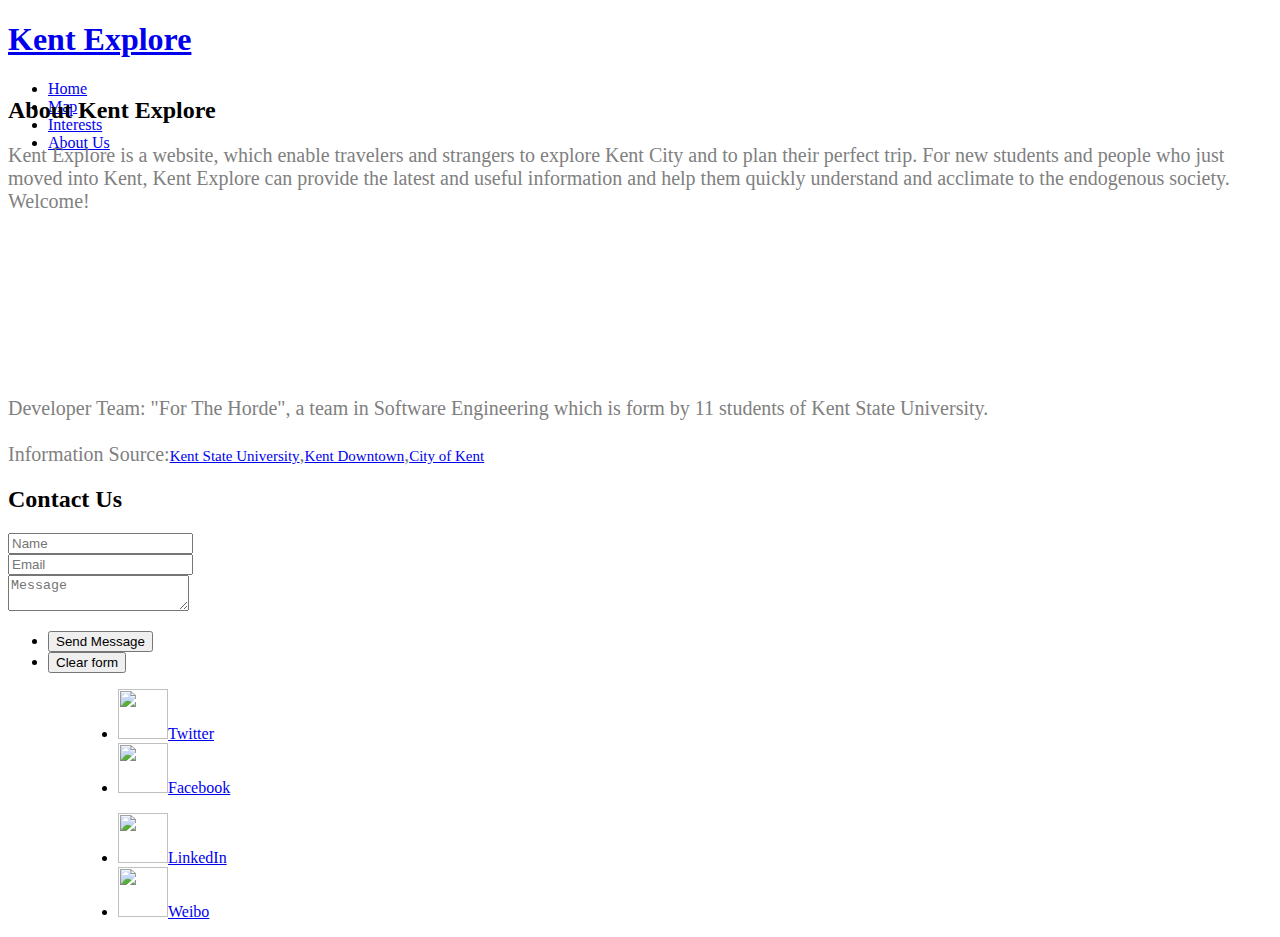
==== aboutus.tpl.html @ 817b2c44 "update index, map, aboutus" ====
<!DOCTYPE HTML>
<!--
	Telephasic by HTML5 UP
	html5up.net | @n33co
	Free for personal and commercial use under the CCA 3.0 license (html5up.net/license)
-->
<html>
	<head>
		<title>Kent City</title>
		<meta http-equiv="content-type" content="text/html; charset=utf-8" />
		<meta name="description" content="" />
		<meta name="keywords" content="" />
		<!--[if lte IE 8]><script src="/ie/html5shiv.js"></script><![endif]-->
		<script src="/jquery.min.js"></script>
		<script src="/jquery.dropotron.min.js"></script>
		<script src="/skel.min.js"></script>
		<script src="/skel-layers.min.js"></script>
		<script src="/init.js"></script>
		<!-- Start WOWSlider.com HEAD section -->
		<link rel="stylesheet" type="text/css" href="/engine1/style.css" />
		<script type="text/javascript" src="/engine1/jquery.js"></script>
		<!-- End WOWSlider.com HEAD section -->
		
		<noscript>
			<link rel="stylesheet" href="/skel.css" />
			<link rel="stylesheet" href="/style.css" />
		</noscript>
		<style>
		.font-style {
			font-family: Arial, "Helvetica Neue", Helvetica, sans-serif;
			color: #5A6369;
			font-size: 18px;
			padding: 0;
			text-shadow: 1px 1px 0px #A1A1A1;
		}
		.font-style2 {
			font-family: "Gill Sans", "Gill Sans MT", Calibri, sans-serif;
			color: #2975C2;
			font-size: 28px;
			padding: 0;
			text-shadow: -1px 1px 0px #A1A1A1;
		}
		
		</style>
		<!--[if lte IE 8]><link rel="stylesheet" href="/ie/v8.css" /><![endif]-->
	</head>
	<body class="no-sidebar" style="background-image: url("/bg.jpg");">

		<!-- Header -->
			<div id="header-wrapper" style="height:100%">
				<div id="header" class="container">

					<!-- Logo -->
						<h1 id="logo"><a href="#">Kent Explore</a></h1>

					<!-- Nav -->
						<nav id="nav">
							<ul>
								<li><a href="/">Home</a></li>
								<li><a href="/map">Map</a></li>
								<li class="break"><a href="#">Interests</a></li>
								<li><a href="aboutus">About Us</a></li>
							</ul>
						</nav>

				</div>
			</div>

		<!-- Main -->
			<div class="wrapper">
				<div class="container" id="main" style="margin-top:-75px;">

					<!-- Content -->
						<header class="major">
						<h2>About Kent Explore</h2>
						<p style="font-size:20px;text-align:left;color:grey">Kent Explore is a website, which enable travelers and strangers to explore Kent City and to plan their perfect trip. For new students and people who just moved into Kent, Kent Explore can provide the latest and useful information and help them quickly understand and acclimate to the endogenous society.  
						<br>
						Welcome!
						<br><br><br><br><br><br><br><br><br>
						Developer Team: "For The Horde", a team in Software Engineering which is form by 11 students of Kent State University. 
						<br><br>
						Information Source:<a style="font-size:15px" href="https://www.kent.edu">Kent State University</a>,<a style="font-size:15px" href="http://www.mainstreetkent.org">Kent Downtown</a>,<a style="font-size:15px" href="http://www.kentohio.org">City of Kent</a>
						
						</p>
					</header>
				</div>
			</div>

		<!-- Footer -->
			<div id="footer-wrapper">
				<div id="footer" class="container">
					<header class="major">
						<h2>Contact Us</h2>
					</header>
					<div class="row">
						<section class="6u 12u(narrower)">
							<form method="post" action="#">
								<div class="row 50%">
									<div class="6u 12u(mobile)">
										<input name="name" placeholder="Name" type="text" />
									</div>
									<div class="6u 12u(mobile)">
										<input name="email" id="email" placeholder="Email" type="text" />
									</div>
								</div>
								<div class="row 50%">
									<div class="12u">
										<textarea name="message" placeholder="Message"></textarea>
									</div>
								</div>
								<div class="row 50%">
									<div class="12u">
										<ul class="actions">
											<li><input type="button" value="Send Message" onclick="sendMessage();" /></li>
											<li><input type="reset" value="Clear form" /></li>
										</ul>
									</div>
								</div>
							</form>
							<div id="send" style="color:green"></div>
						</section>
						<section class="6u 12u(narrower)" style="padding-left:70px">
							<div class="row 0%">
								<ul class="divided icons 6u 12u(mobile)">
									<li ><img src="/twitter.png" style="width:50px;height:50px;"><a href="https://twitter.com">Twitter</a></li>
									<li ><img src="/facebook.png" style="width:50px;height:50px;"><a href="https://www.facebook.com">Facebook</a></li>
									
								</ul>
								<ul class="divided icons 6u 12u(mobile)">
									<li ><img src="/linkedin.png" style="width:50px;height:50px;"><a href="https://www.linkedin.com">LinkedIn</a></li>
									<li ><img src="/weibo.png" style="width:50px;height:50px;"><a href="http://www.weibo.com">Weibo</a></li>
									
								</ul>
							</div>
						</section>
					</div>
				</div>
				<div id="copyright" class="container">
					<ul class="menu">
						
					</ul>
				</div>
			</div>

	</body>
	<script>
	function sendMessage()
	{
		var email = document.getElementById("email").value;
		if(email == "Email" || email == "" || (email.indexOf("@") == -1)){
			document.getElementById("send").innerHTML = "Email is invalid!";
		}else{
			document.getElementById("send").innerHTML = "Message Sent! Thank you!";
		}
		
	}
	</script>
</html>
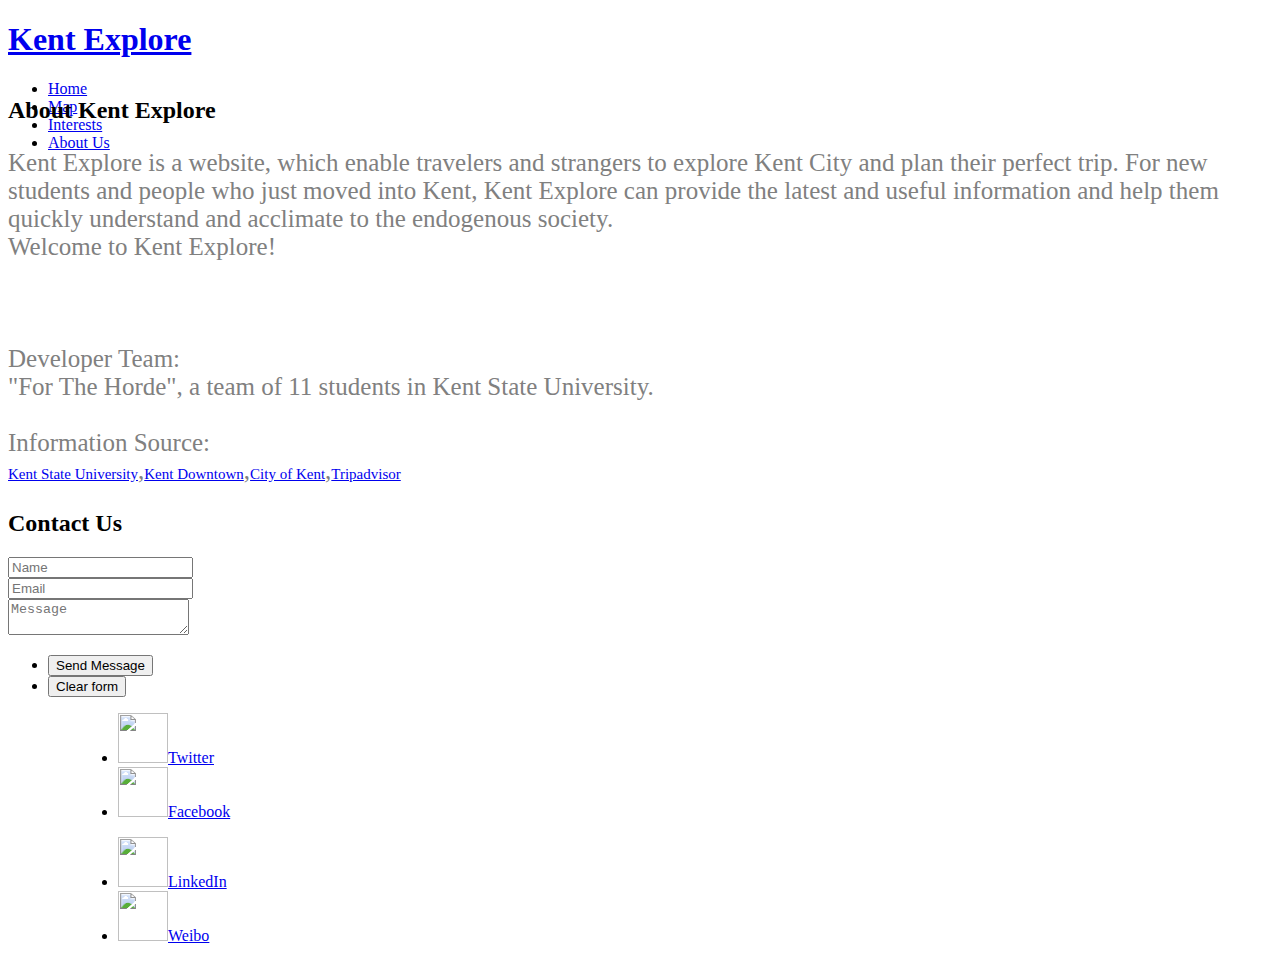
==== commit 43765883: "update data" ====
--- a/aboutus.tpl.html
+++ b/aboutus.tpl.html
@@ -73,13 +73,15 @@
 					<!-- Content -->
 						<header class="major">
 						<h2>About Kent Explore</h2>
-						<p style="font-size:20px;text-align:left;color:grey">Kent Explore is a website, which enable travelers and strangers to explore Kent City and to plan their perfect trip. For new students and people who just moved into Kent, Kent Explore can provide the latest and useful information and help them quickly understand and acclimate to the endogenous society.  
+						<p style="font-size:25px;text-align:left;color:grey">Kent Explore is a website, which enable travelers and strangers to explore Kent City and plan their perfect trip. For new students and people who just moved into Kent, Kent Explore can provide the latest and useful information and help them quickly understand and acclimate to the endogenous society.  
 						<br>
-						Welcome!
-						<br><br><br><br><br><br><br><br><br>
-						Developer Team: "For The Horde", a team in Software Engineering which is form by 11 students of Kent State University. 
+						Welcome to Kent Explore!
+						<br><br><br><br>
+						Developer Team: <br>
+						"For The Horde", a team of 11 students in Kent State University. 
 						<br><br>
-						Information Source:<a style="font-size:15px" href="https://www.kent.edu">Kent State University</a>,<a style="font-size:15px" href="http://www.mainstreetkent.org">Kent Downtown</a>,<a style="font-size:15px" href="http://www.kentohio.org">City of Kent</a>
+						Information Source: <br>
+						<a style="font-size:15px" href="https://www.kent.edu">Kent State University</a>,<a style="font-size:15px" href="http://www.mainstreetkent.org">Kent Downtown</a>,<a style="font-size:15px" href="http://www.kentohio.org">City of Kent</a>,<a style="font-size:15px" href="http://www.tripadvisor.com/">Tripadvisor</a>
 						
 						</p>
 					</header>
@@ -87,7 +89,7 @@
 			</div>
 
 		<!-- Footer -->
-			<div id="footer-wrapper">
+			<div id="footer-wrapper" style="padding-left:-100px">
 				<div id="footer" class="container">
 					<header class="major">
 						<h2>Contact Us</h2>
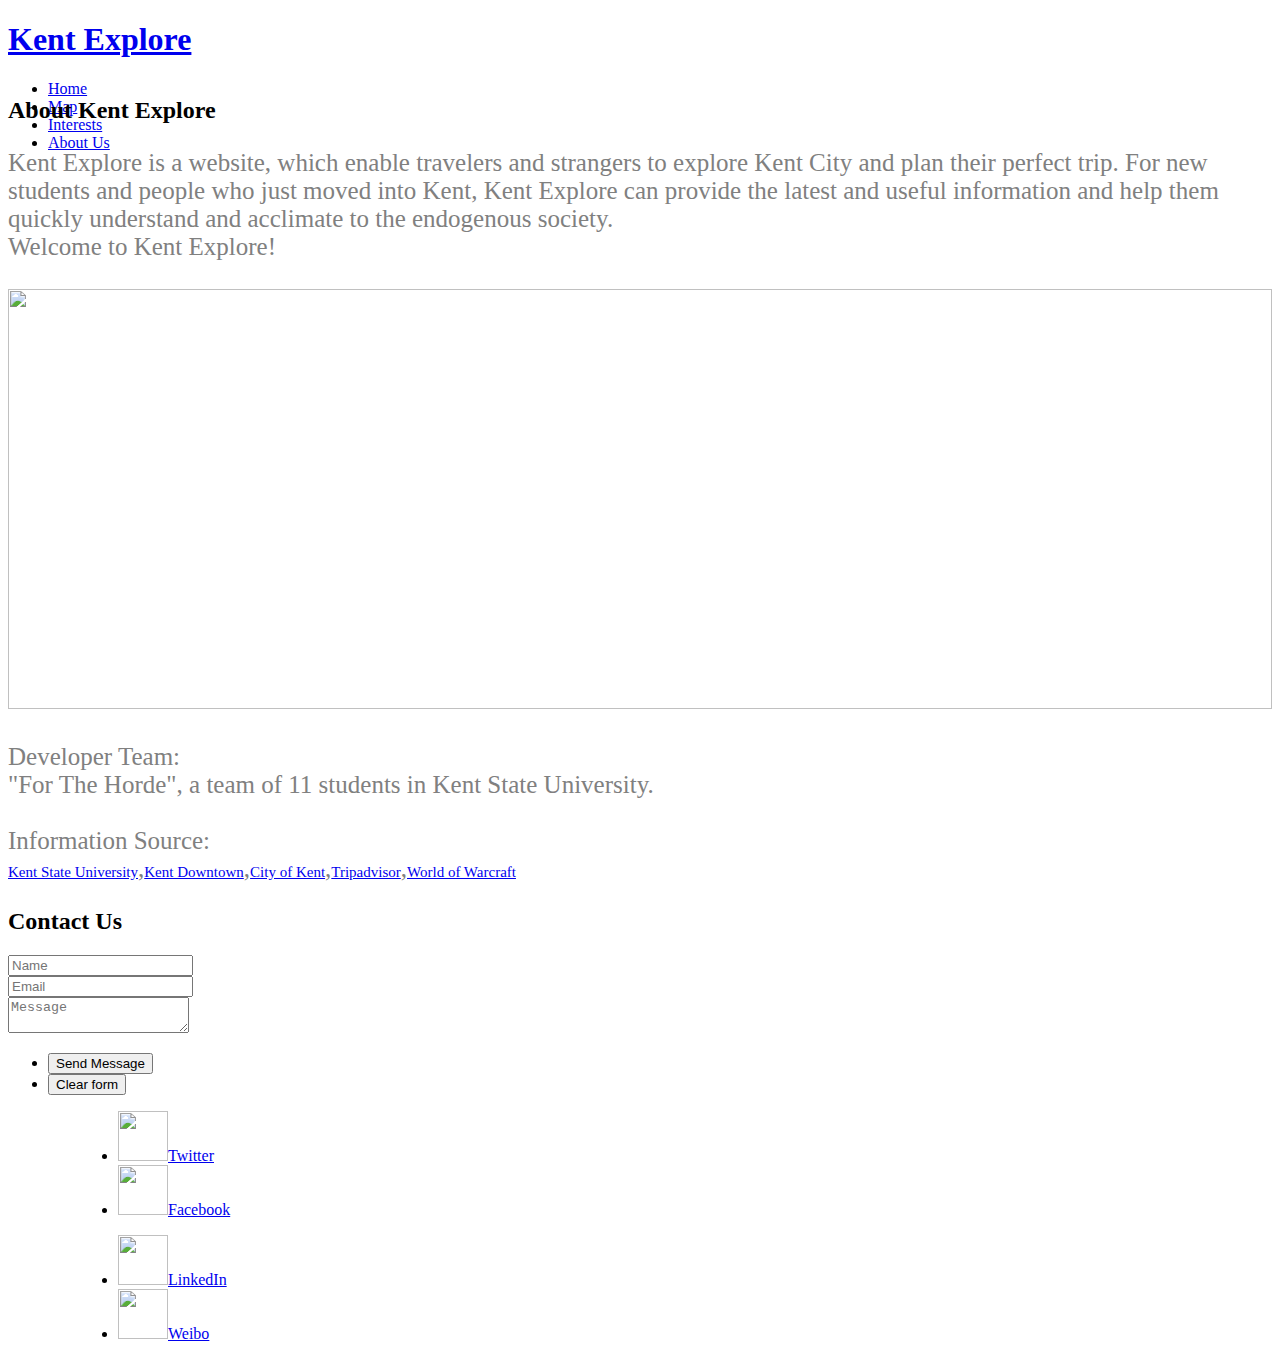
==== commit 31eb8cfd: "add pic in about us" ====
--- a/aboutus.tpl.html
+++ b/aboutus.tpl.html
@@ -58,7 +58,7 @@
 							<ul>
 								<li><a href="/">Home</a></li>
 								<li><a href="/map">Map</a></li>
-								<li class="break"><a href="#">Interests</a></li>
+								<li class="break"><a href="/interests">Interests</a></li>
 								<li><a href="aboutus">About Us</a></li>
 							</ul>
 						</nav>
@@ -76,12 +76,14 @@
 						<p style="font-size:25px;text-align:left;color:grey">Kent Explore is a website, which enable travelers and strangers to explore Kent City and plan their perfect trip. For new students and people who just moved into Kent, Kent Explore can provide the latest and useful information and help them quickly understand and acclimate to the endogenous society.  
 						<br>
 						Welcome to Kent Explore!
-						<br><br><br><br>
+						<br><br>
+						<img src="/forthehordefire.jpg"  height="420" width="100%">
+						<br><br>
 						Developer Team: <br>
 						"For The Horde", a team of 11 students in Kent State University. 
 						<br><br>
 						Information Source: <br>
-						<a style="font-size:15px" href="https://www.kent.edu">Kent State University</a>,<a style="font-size:15px" href="http://www.mainstreetkent.org">Kent Downtown</a>,<a style="font-size:15px" href="http://www.kentohio.org">City of Kent</a>,<a style="font-size:15px" href="http://www.tripadvisor.com/">Tripadvisor</a>
+						<a style="font-size:15px" href="https://www.kent.edu">Kent State University</a>,<a style="font-size:15px" href="http://www.mainstreetkent.org">Kent Downtown</a>,<a style="font-size:15px" href="http://www.kentohio.org">City of Kent</a>,<a style="font-size:15px" href="http://www.tripadvisor.com/">Tripadvisor</a>,<a style="font-size:15px" href="http://us.battle.net/en/int?r=wow">World of Warcraft</a>
 						
 						</p>
 					</header>
@@ -96,7 +98,7 @@
 					</header>
 					<div class="row">
 						<section class="6u 12u(narrower)">
-							<form method="post" action="#">
+							<form method="post" action="mailto:ywu23@kent.edu" id="email-form">
 								<div class="row 50%">
 									<div class="6u 12u(mobile)">
 										<input name="name" placeholder="Name" type="text" />
@@ -124,13 +126,13 @@
 						<section class="6u 12u(narrower)" style="padding-left:70px">
 							<div class="row 0%">
 								<ul class="divided icons 6u 12u(mobile)">
-									<li ><img src="/twitter.png" style="width:50px;height:50px;"><a href="https://twitter.com">Twitter</a></li>
-									<li ><img src="/facebook.png" style="width:50px;height:50px;"><a href="https://www.facebook.com">Facebook</a></li>
+									<li ><img src="/twitter.png" style="width:50px;height:50px;"><a href="https://twitter.com/share?url=http://jmao.pythonanywhere.com/" target="_blank">Twitter</a></li>
+									<li ><img src="/facebook.png" style="width:50px;height:50px;"><a target="_blank" href="https://www.facebook.com/sharer/sharer.php?u=http://jmao.pythonanywhere.com/">Facebook</a></li>
 									
 								</ul>
 								<ul class="divided icons 6u 12u(mobile)">
-									<li ><img src="/linkedin.png" style="width:50px;height:50px;"><a href="https://www.linkedin.com">LinkedIn</a></li>
-									<li ><img src="/weibo.png" style="width:50px;height:50px;"><a href="http://www.weibo.com">Weibo</a></li>
+									<li ><img src="/linkedin.png" style="width:50px;height:50px;"><a href="http://www.linkedin.com/shareArticle?mini=true&url=http://jmao.pythonanywhere.com/" target="_blank">LinkedIn</a></li>
+									<li ><img src="/weibo.png" style="width:50px;height:50px;"><a href="http://service.weibo.com/share/share.php?url=http://jmao.pythonanywhere.com/" target="_blank">Weibo</a></li>
 									
 								</ul>
 							</div>
@@ -146,6 +148,8 @@
 
 	</body>
 	<script>
+	window.twttr=(function(d,s,id){var js,fjs=d.getElementsByTagName(s)[0],t=window.twttr||{};if(d.getElementById(id))return t;js=d.createElement(s);js.id=id;js.src="https://platform.twitter.com/widgets.js";fjs.parentNode.insertBefore(js,fjs);t._e=[];t.ready=function(f){t._e.push(f);};return t;}(document,"script","twitter-wjs"));
+
 	function sendMessage()
 	{
 		var email = document.getElementById("email").value;
@@ -153,6 +157,7 @@
 			document.getElementById("send").innerHTML = "Email is invalid!";
 		}else{
 			document.getElementById("send").innerHTML = "Message Sent! Thank you!";
+			document.getElementById("email-form").submit();
 		}
 		
 	}
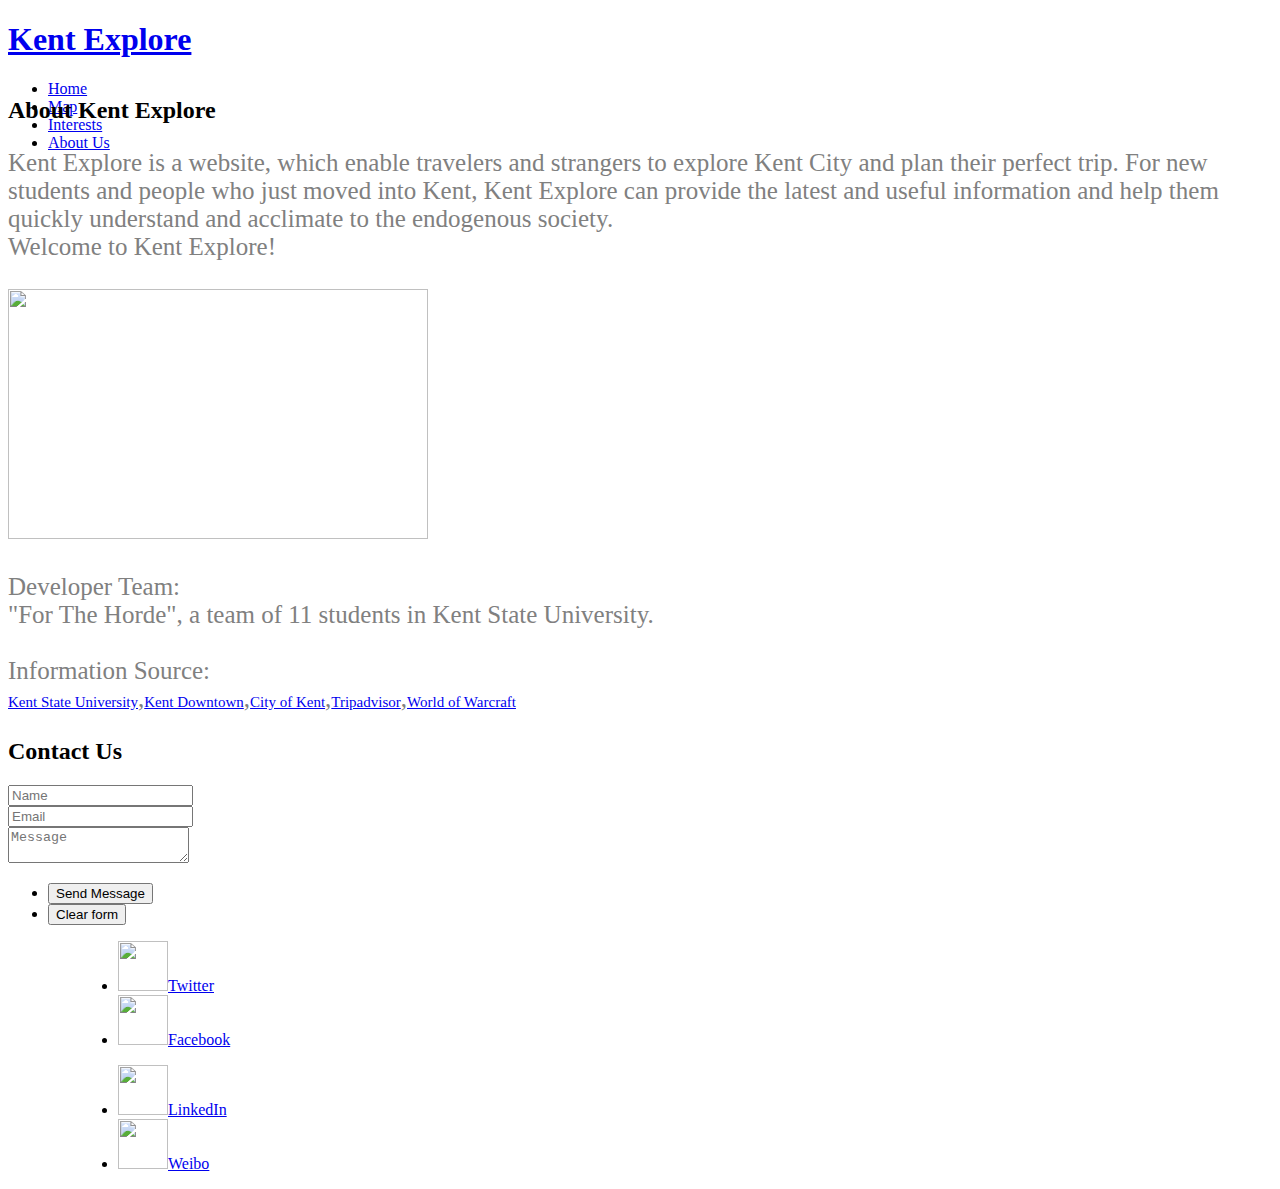
==== commit 58186e60: "For The Horde" ====
--- a/aboutus.tpl.html
+++ b/aboutus.tpl.html
@@ -76,8 +76,8 @@
 						<p style="font-size:25px;text-align:left;color:grey">Kent Explore is a website, which enable travelers and strangers to explore Kent City and plan their perfect trip. For new students and people who just moved into Kent, Kent Explore can provide the latest and useful information and help them quickly understand and acclimate to the endogenous society.  
 						<br>
 						Welcome to Kent Explore!
-						<br><br>
-						<img src="/forthehordefire.jpg"  height="420" width="100%">
+						<br><br>
+						<img src="/forthehordefire.jpg"  height="250" width="420">
 						<br><br>
 						Developer Team: <br>
 						"For The Horde", a team of 11 students in Kent State University. 
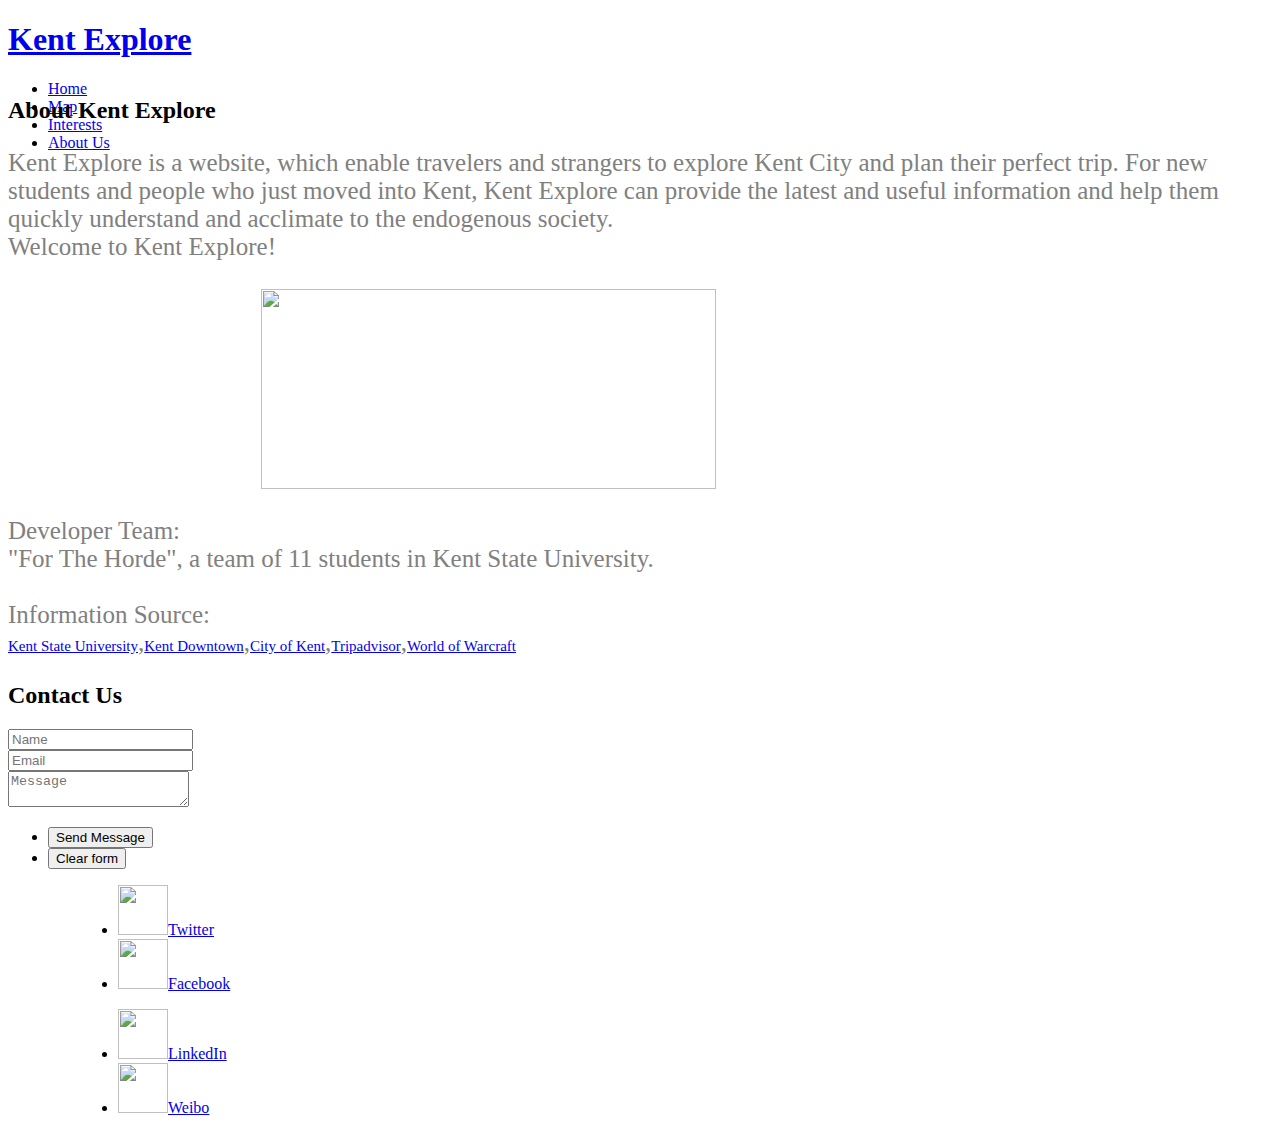
==== commit 9beb42f8: "change aboutus pic" ====
--- a/aboutus.tpl.html
+++ b/aboutus.tpl.html
@@ -77,7 +77,7 @@
 						<br>
 						Welcome to Kent Explore!
 						<br><br>
-						<img src="/forthehordefire.jpg"  height="250" width="420">
+						<img src="/forthehordefire.jpg"  height="200" width="60%" align="center" style="margin-left:20%">
 						<br><br>
 						Developer Team: <br>
 						"For The Horde", a team of 11 students in Kent State University. 
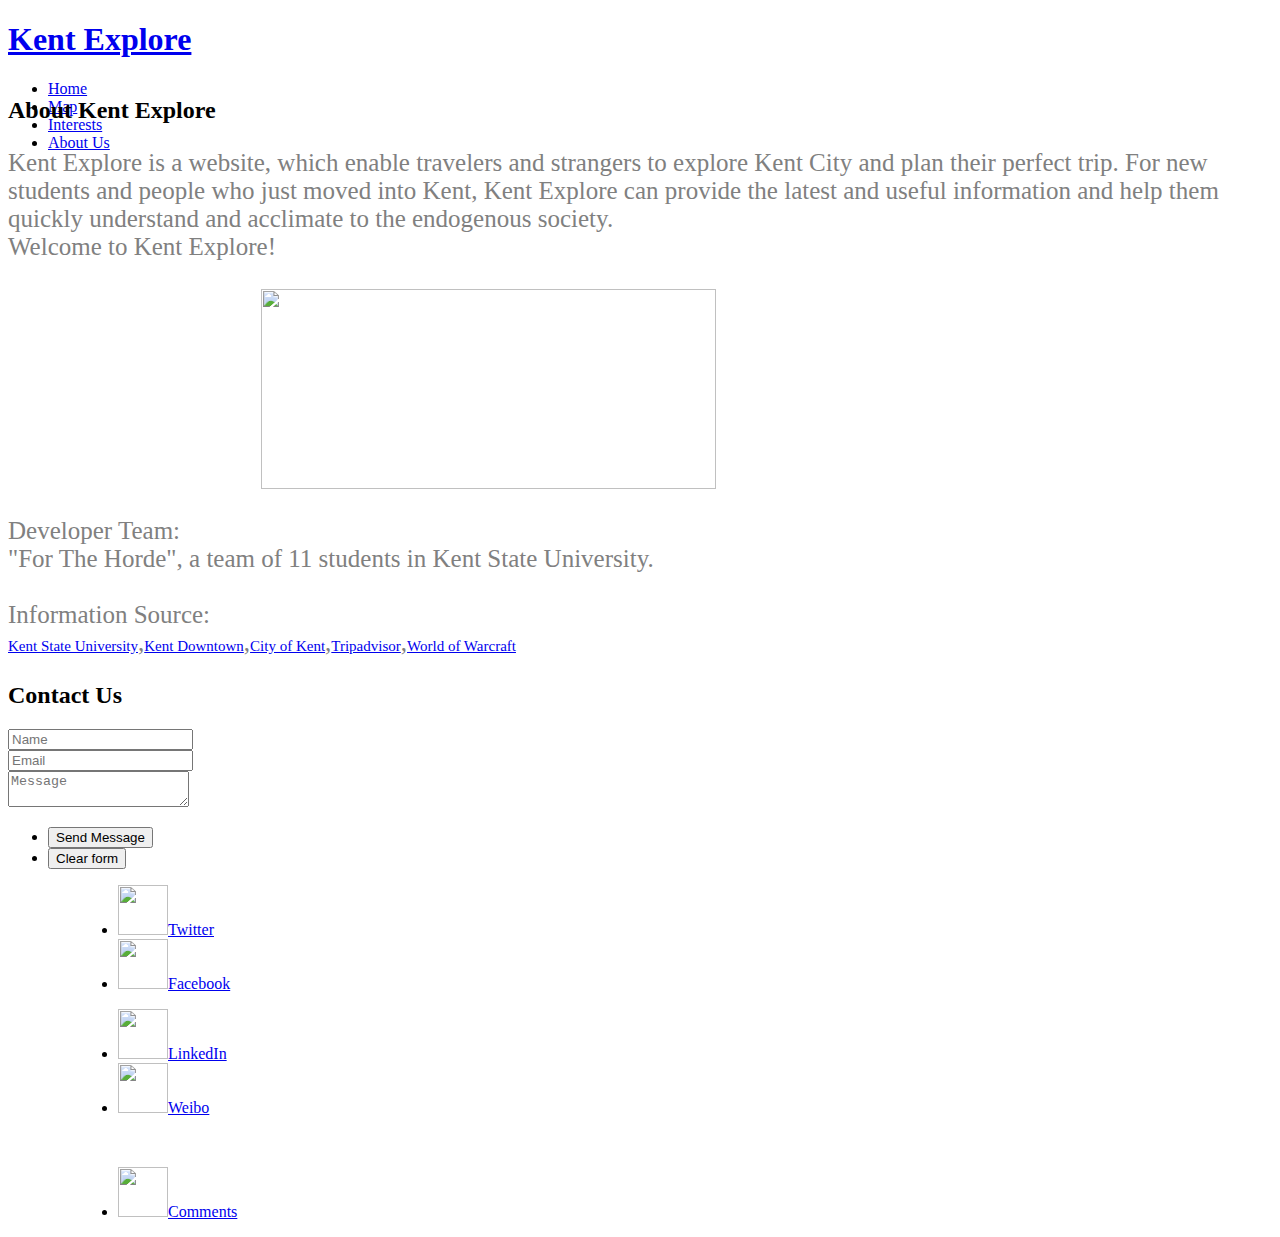
==== commit 003ee2b8: "comment" ====
--- a/aboutus.tpl.html
+++ b/aboutus.tpl.html
@@ -135,8 +135,13 @@
 									<li ><img src="/weibo.png" style="width:50px;height:50px;"><a href="http://service.weibo.com/share/share.php?url=http://jmao.pythonanywhere.com/" target="_blank">Weibo</a></li>
 									
 								</ul>
+								<ul class="divided icons 6u 12u(mobile)" style="margin-top:50px">
+									<li ><img src="/signs/comments.png" style="width:50px;height:50px;"><a href="http://leannebb.pythonanywhere.com/aboutus" target="_blank">Comments</a></li>
+									
+								</ul>
 							</div>
 						</section>
+						
 					</div>
 				</div>
 				<div id="copyright" class="container">
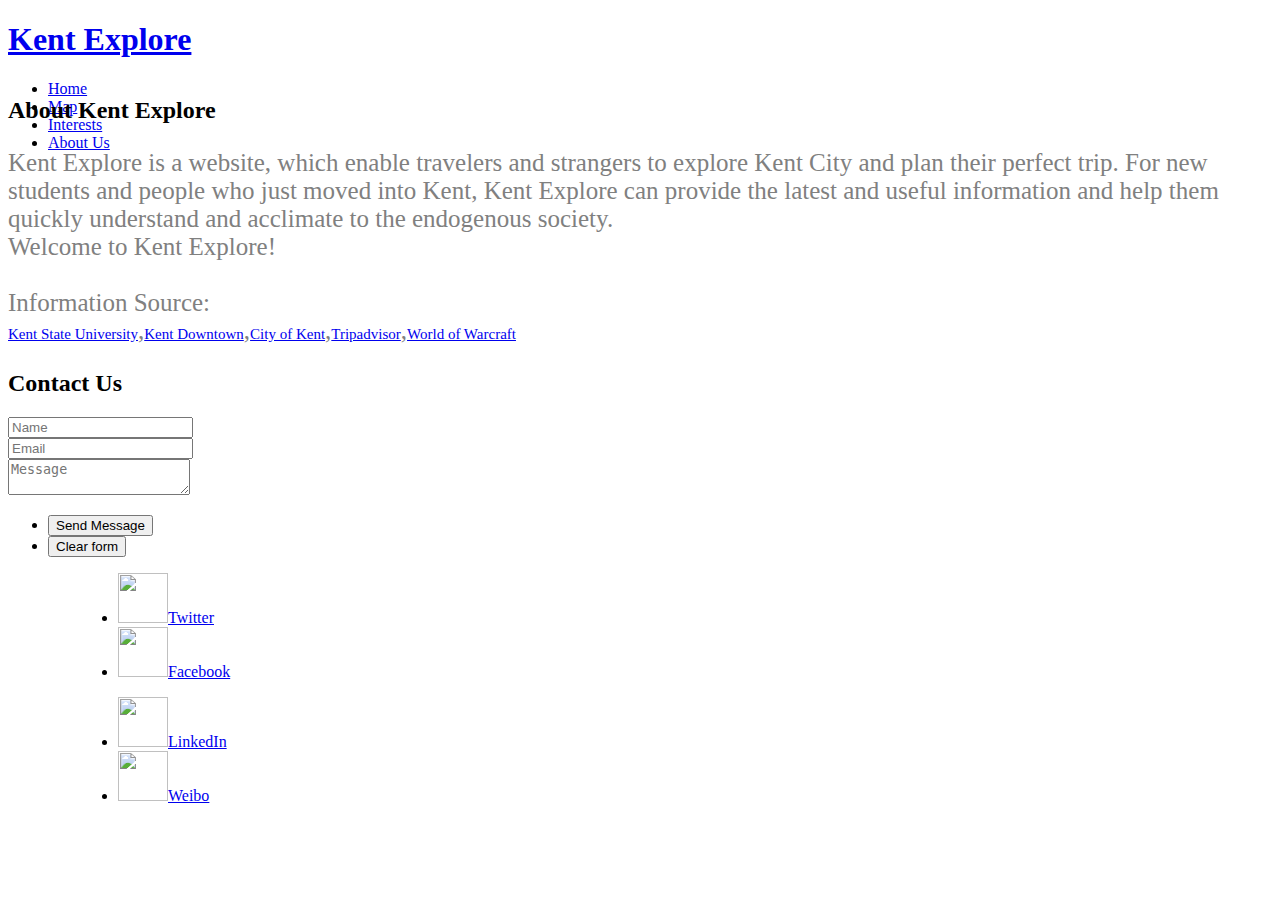
==== commit 1c50c2fa: "about us" ====
--- a/aboutus.tpl.html
+++ b/aboutus.tpl.html
@@ -77,11 +77,6 @@
 						<br>
 						Welcome to Kent Explore!
 						<br><br>
-						<img src="/forthehordefire.jpg"  height="200" width="60%" align="center" style="margin-left:20%">
-						<br><br>
-						Developer Team: <br>
-						"For The Horde", a team of 11 students in Kent State University. 
-						<br><br>
 						Information Source: <br>
 						<a style="font-size:15px" href="https://www.kent.edu">Kent State University</a>,<a style="font-size:15px" href="http://www.mainstreetkent.org">Kent Downtown</a>,<a style="font-size:15px" href="http://www.kentohio.org">City of Kent</a>,<a style="font-size:15px" href="http://www.tripadvisor.com/">Tripadvisor</a>,<a style="font-size:15px" href="http://us.battle.net/en/int?r=wow">World of Warcraft</a>
 						
@@ -135,10 +130,6 @@
 									<li ><img src="/weibo.png" style="width:50px;height:50px;"><a href="http://service.weibo.com/share/share.php?url=http://jmao.pythonanywhere.com/" target="_blank">Weibo</a></li>
 									
 								</ul>
-								<ul class="divided icons 6u 12u(mobile)" style="margin-top:50px">
-									<li ><img src="/signs/comments.png" style="width:50px;height:50px;"><a href="http://leannebb.pythonanywhere.com/aboutus" target="_blank">Comments</a></li>
-									
-								</ul>
 							</div>
 						</section>
 						
